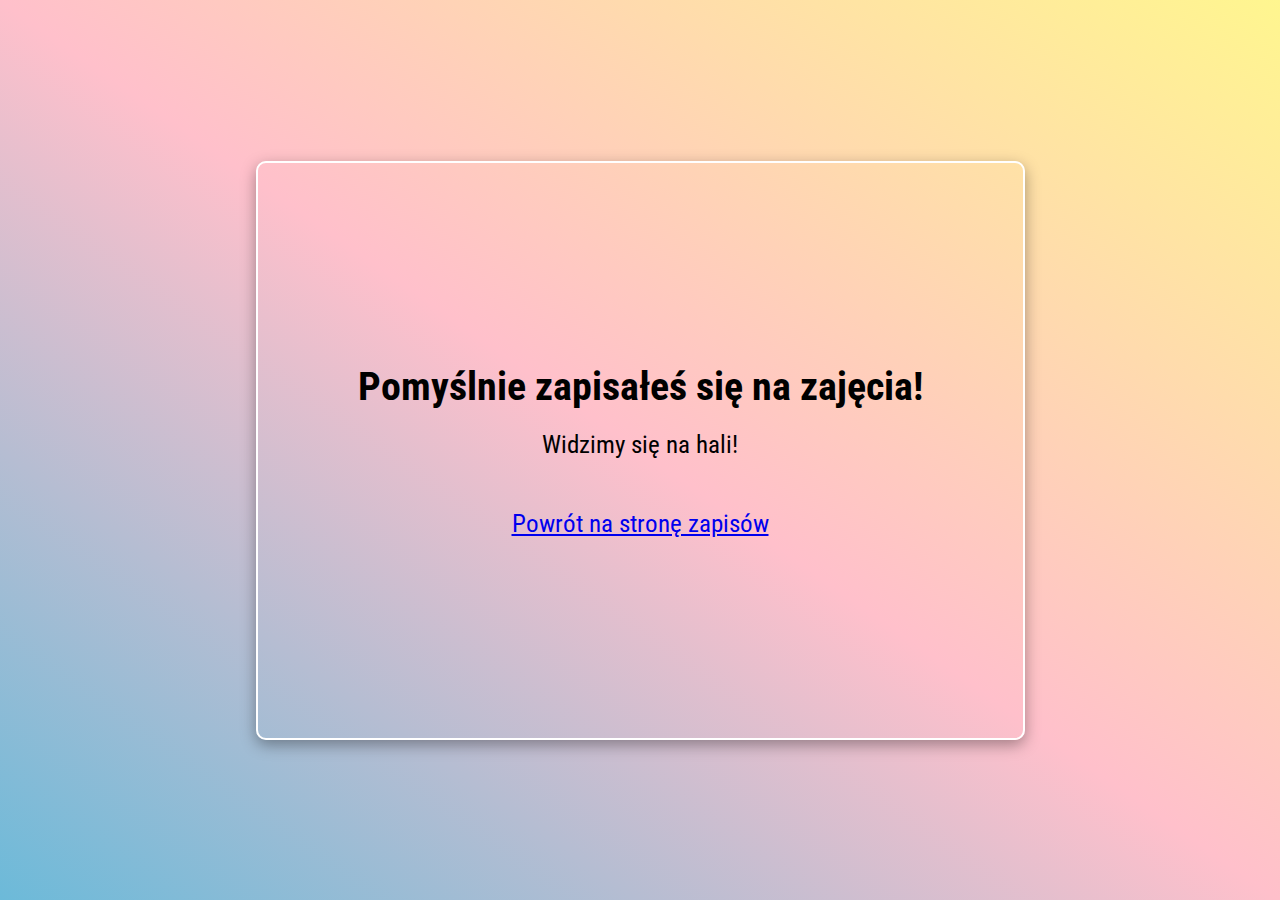
==== zapisano.html @ 664224df "Wersja 2" ====
<!DOCTYPE html>
<html lang="en">
<head>
    <meta charset="UTF-8">
    <meta name="viewport" content="width=device-width, initial-scale=1.0">
    <title>Sukces!</title>
    <link rel="stylesheet" href="style.css">
</head>
<body>
    <div class="message">
        <h1>Pomyślnie zapisałeś się na zajęcia!</h1>
        <p>Widzimy się na hali!</p>

        <a href="index.html">Powrót na stronę zapisów</a>
    </div>
</body>
</html>
---- style.css ----
@import url('https://fonts.googleapis.com/css2?family=Roboto+Condensed:ital,wght@0,100..900;1,100..900&display=swap');

* {
    margin: 0;
    padding: 0;
    box-sizing: border-box;
    font-family: 'Roboto Condensed', sans-serif;
}

body{
    width: 100vw;
    height: 100vh;
    background:linear-gradient(to top right, rgb(108, 186, 217), rgb(255,192,203), rgb(255,246,143));
    display: flex;
    justify-content: center;
    align-items: center;
}   

form {
    background: linear-gradient(320deg, rgba(97, 208, 240, 0.8), rgb(70,132,153));
    display: flex;
    flex-direction: column;
    justify-content: center;
    align-items: center;
    border-radius: 7px;
    padding: 40px 55px;
    margin-right: 80px;
    box-shadow: rgba(0, 0, 0, 0.35) 0px 5px 15px;
}

h1 {
    font-size: 21px;
    margin-bottom: 20px;
}

.inputs {
    margin-bottom: 25px;
    border: none;
    background: linear-gradient(
        to top left,
        rgba(255, 255, 255, 0.4),
        rgba(255, 255, 255, 0.45)
    );
    cursor: pointer;
    color: white;
    padding: 4px 6px;
}

button {
    --primary-color: rgba(255, 255, 255, 0.55);
    --secondary-color: #000;
    --hover-color: rgba(0, 0, 0, 0.18);
    --arrow-width: 10px;
    --arrow-stroke: 2px;
    box-sizing: border-box;
    border: 0;
    border-radius: 20px;
    color: var(--secondary-color);
    padding: 1em 1.8em;
    background: var(--primary-color);
    display: flex;
    transition: 0.2s background;
    align-items: center;
    gap: 0.6em;
    font-weight: bold;
  }
  
  button:hover {
    background-color: var(--hover-color);
    color: white;
    cursor: pointer;
  }

  @media (max-width: 800px) {
    .left {
        margin: 0;
    }
    .right{
        display: none;
    }   
  }

  .message {
    border: 2px solid white;
    color: black;
    border-radius: 10px;
    padding: 200px 100px;
    display: flex;
    align-items: center;
    justify-content: center;
    flex-direction: column;
    box-shadow: rgba(0, 0, 0, 0.35) 0px 5px 15px;
  }

  .message > h1 {
    font-size: 40px;
  }

  .message > p {
    font-size: 25px;
    margin-bottom: 50px;
  }

  .message > a {
    font-size: 25px;
  }
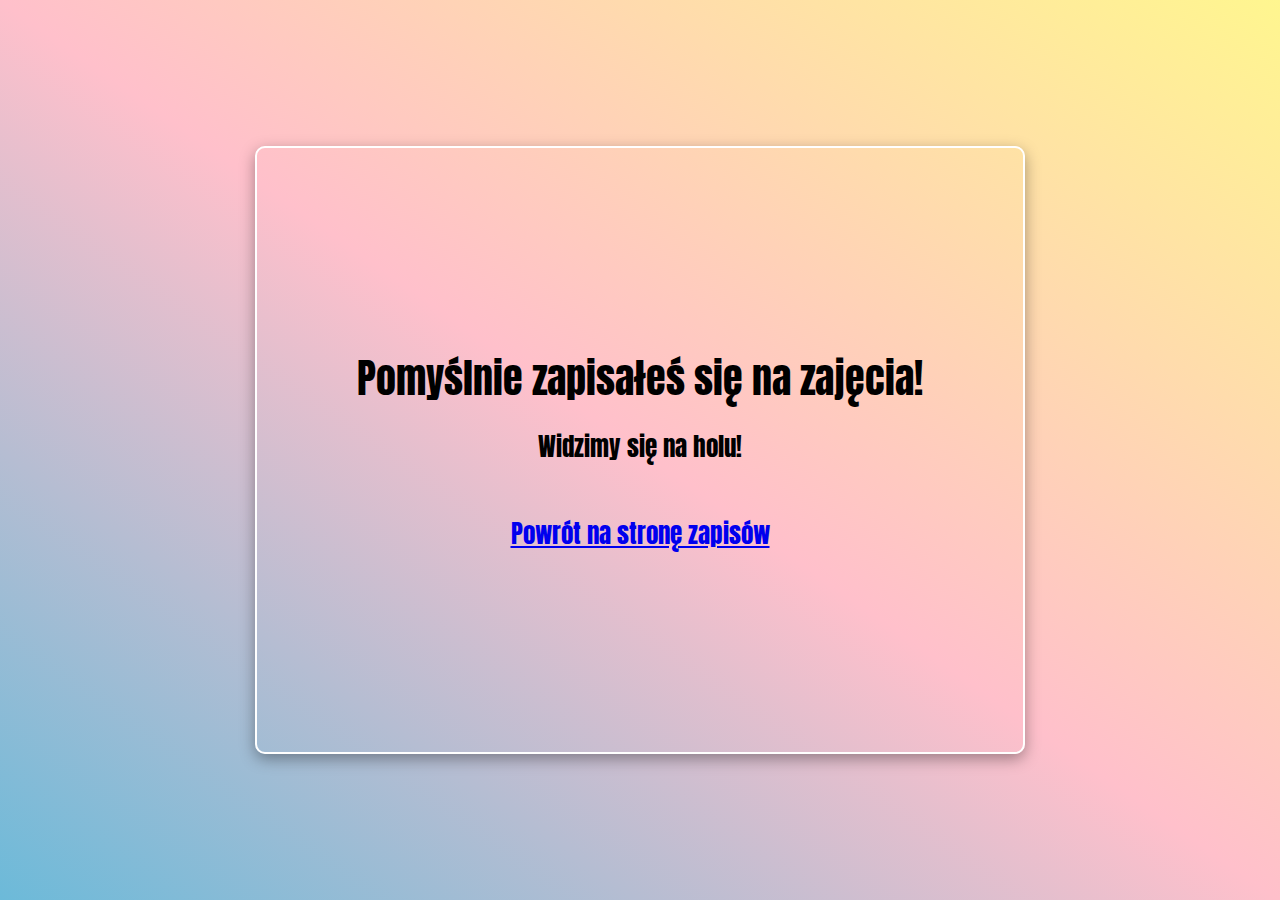
==== commit 959a07f8: "Zmiana z hali na hol" ====
--- a/zapisano.html
+++ b/zapisano.html
@@ -9,9 +9,9 @@
 <body>
     <div class="message">
         <h1>Pomyślnie zapisałeś się na zajęcia!</h1>
-        <p>Widzimy się na hali!</p>
+        <p>Widzimy się na holu!</p>
 
         <a href="index.html">Powrót na stronę zapisów</a>
     </div>
 </body>
-</html>+</html>
--- a/style.css
+++ b/style.css
@@ -1,4 +1,5 @@
 @import url('https://fonts.googleapis.com/css2?family=Roboto+Condensed:ital,wght@0,100..900;1,100..900&display=swap');
+@import url('https://fonts.googleapis.com/css2?family=Anton&display=swap');
 
 * {
     margin: 0;
@@ -7,6 +8,9 @@
     font-family: 'Roboto Condensed', sans-serif;
 }
 
+html {
+  overflow: hidden;
+}
 body{
     width: 100vw;
     height: 100vh;
@@ -46,6 +50,11 @@
     padding: 4px 6px;
 }
 
+.inputs:focus {
+    outline: none;
+    border: none;
+}
+
 button {
     --primary-color: rgba(255, 255, 255, 0.55);
     --secondary-color: #000;
@@ -78,6 +87,20 @@
     .right{
         display: none;
     }   
+    .message {
+        padding: 0;
+        width: 95vw;
+        height: 95vh;
+    }
+  }
+
+  @media (max-width: 500px) {
+    .message > h1 {
+      font-size: 10px;
+    }
+    .message {
+      gap: 15px;
+    }
   }
 
   .message {
@@ -90,19 +113,27 @@
     justify-content: center;
     flex-direction: column;
     box-shadow: rgba(0, 0, 0, 0.35) 0px 5px 15px;
+    overflow-x: hidden;
+    text-align: center;
   }
 
   .message > h1 {
     font-size: 40px;
+    font-family: "Anton", sans-serif;
+    font-weight: 200;
   }
 
   .message > p {
     font-size: 25px;
     margin-bottom: 50px;
+    font-family: "Anton", sans-serif;
+    font-weight: 200;
   }
 
   .message > a {
     font-size: 25px;
+    font-family: "Anton", sans-serif;
+    font-weight: 200;
   }
 
 
